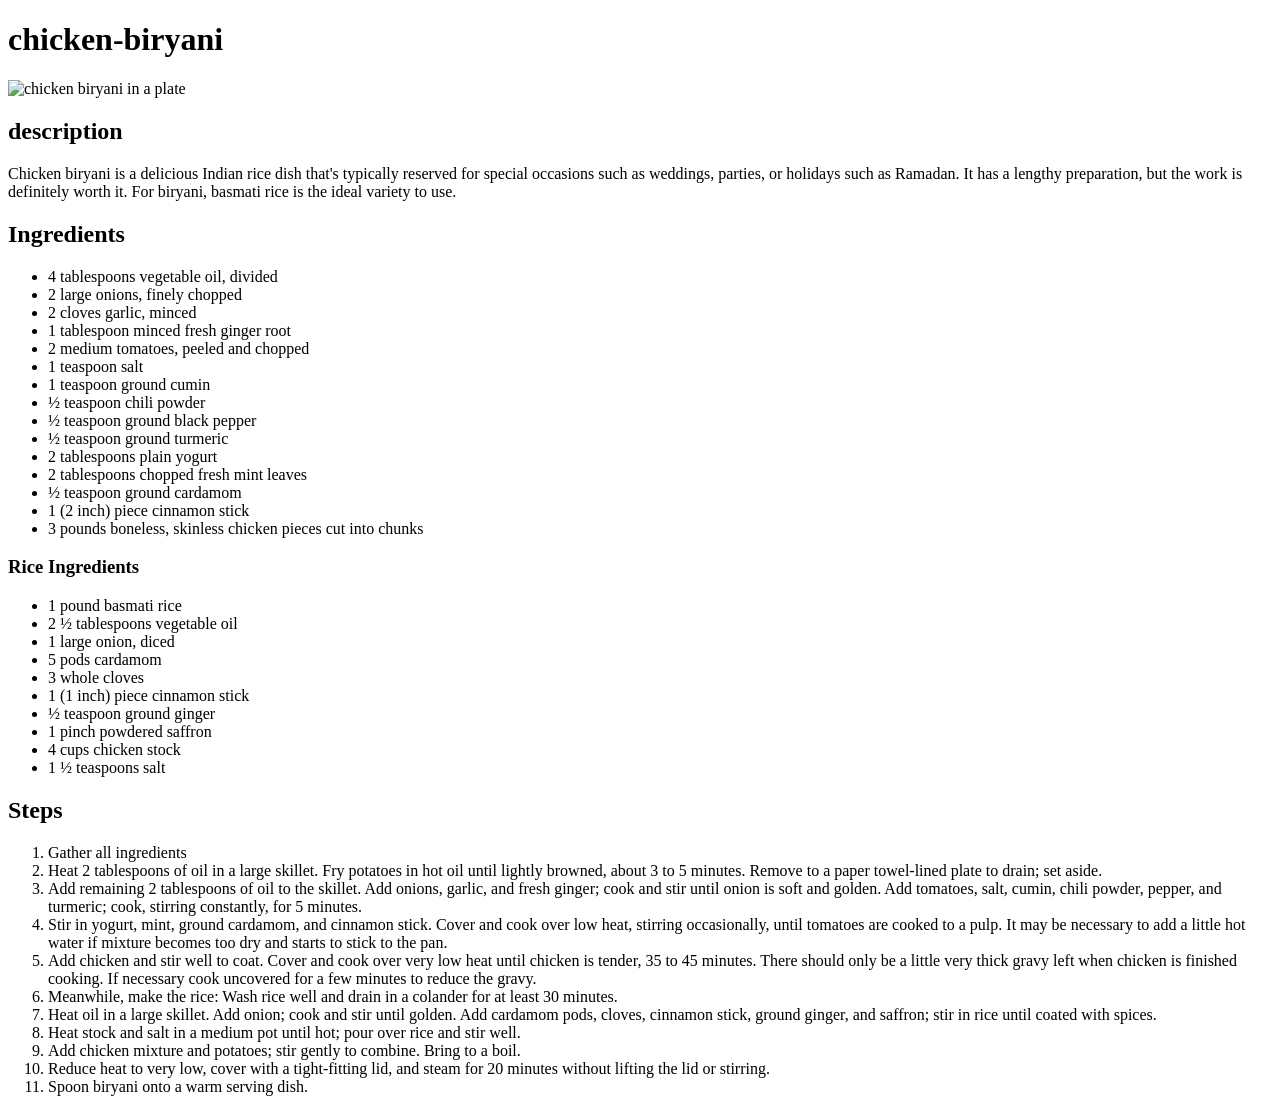
==== recipes/chicken-biryani.html @ 0992a413 "Add chicken biryani recipe created and added chicken biryani page" ====
<!DOCTYPE html>
<html lang="en">
    <head>
        <meta charset="utf-8">
        <title>Chicken Biryani</title>
    </head>
    <body>
        <a href="./../index.html"></a>
        <h1>chicken-biryani</h1>
        <img src="https://www.kannammacooks.com/wp-content/uploads/buhari-hotel-chennai-chicken-biryani-recipe-1-4.jpg" alt="chicken biryani in a plate">
        <h2>description</h2>
        <p>Chicken biryani is a delicious Indian rice dish that's typically reserved for special occasions such as weddings, parties, or holidays such as Ramadan. It has a lengthy preparation, but the work is definitely worth it. For biryani, basmati rice is the ideal variety to use.</p>
        <h2>Ingredients</h2>
        <ul>
            <li>4 tablespoons vegetable oil, divided</li>
            <li>2 large onions, finely chopped</li>
            <li>2 cloves garlic, minced</li>
            <li>1 tablespoon minced fresh ginger root</li>
            <li>2 medium tomatoes, peeled and chopped</li>
            <li>1 teaspoon salt</li>
            <li>1 teaspoon ground cumin</li>
            <li>½ teaspoon chili powder</li>
            <li>½ teaspoon ground black pepper</li>
            <li>½ teaspoon ground turmeric</li>
            <li>2 tablespoons plain yogurt</li>
            <li>2 tablespoons chopped fresh mint leaves</li>
            <li>½ teaspoon ground cardamom</li>
            <li>1 (2 inch) piece cinnamon stick</li>
            <li>3 pounds boneless, skinless chicken pieces cut into chunks</li>
        </ul>
        <h3>Rice Ingredients</h3>
        <ul>
            <li>1 pound basmati rice</li>
            <li>2 ½ tablespoons vegetable oil</li>
            <li>1 large onion, diced</li>
            <li>5 pods cardamom</li>
            <li>3 whole cloves</li>
            <li>1 (1 inch) piece cinnamon stick</li>
            <li>½ teaspoon ground ginger</li>
            <li>1 pinch powdered saffron</li>
            <li>4 cups chicken stock</li>
            <li>1 ½ teaspoons salt</li>
        </ul>
        <h2>Steps</h2>
        <ol>
            <li>Gather all ingredients</li>
            <li>Heat 2 tablespoons of oil in a large skillet. Fry potatoes in hot oil until lightly browned, about 3 to 5 minutes. Remove to a paper towel-lined plate to drain; set aside.</li>
            <li>Add remaining 2 tablespoons of oil to the skillet. Add onions, garlic, and fresh ginger; cook and stir until onion is soft and golden. Add tomatoes, salt, cumin, chili powder, pepper, and turmeric; cook, stirring constantly, for 5 minutes.</li>
            <li>Stir in yogurt, mint, ground cardamom, and cinnamon stick. Cover and cook over low heat, stirring occasionally, until tomatoes are cooked to a pulp. It may be necessary to add a little hot water if mixture becomes too dry and starts to stick to the pan.</li>
            <li>Add chicken and stir well to coat. Cover and cook over very low heat until chicken is tender, 35 to 45 minutes. There should only be a little very thick gravy left when chicken is finished cooking. If necessary cook uncovered for a few minutes to reduce the gravy.</li>
            <li>Meanwhile, make the rice: Wash rice well and drain in a colander for at least 30 minutes.</li>
            <li>Heat oil in a large skillet. Add onion; cook and stir until golden. Add cardamom pods, cloves, cinnamon stick, ground ginger, and saffron; stir in rice until coated with spices.</li>
            <li>Heat stock and salt in a medium pot until hot; pour over rice and stir well.</li>
            <li>Add chicken mixture and potatoes; stir gently to combine. Bring to a boil.</li>
            <li>Reduce heat to very low, cover with a tight-fitting lid, and steam for 20 minutes without lifting the lid or stirring.</li>
            <li>Spoon biryani onto a warm serving dish.</li>
        </ol>
    </body>
</html>
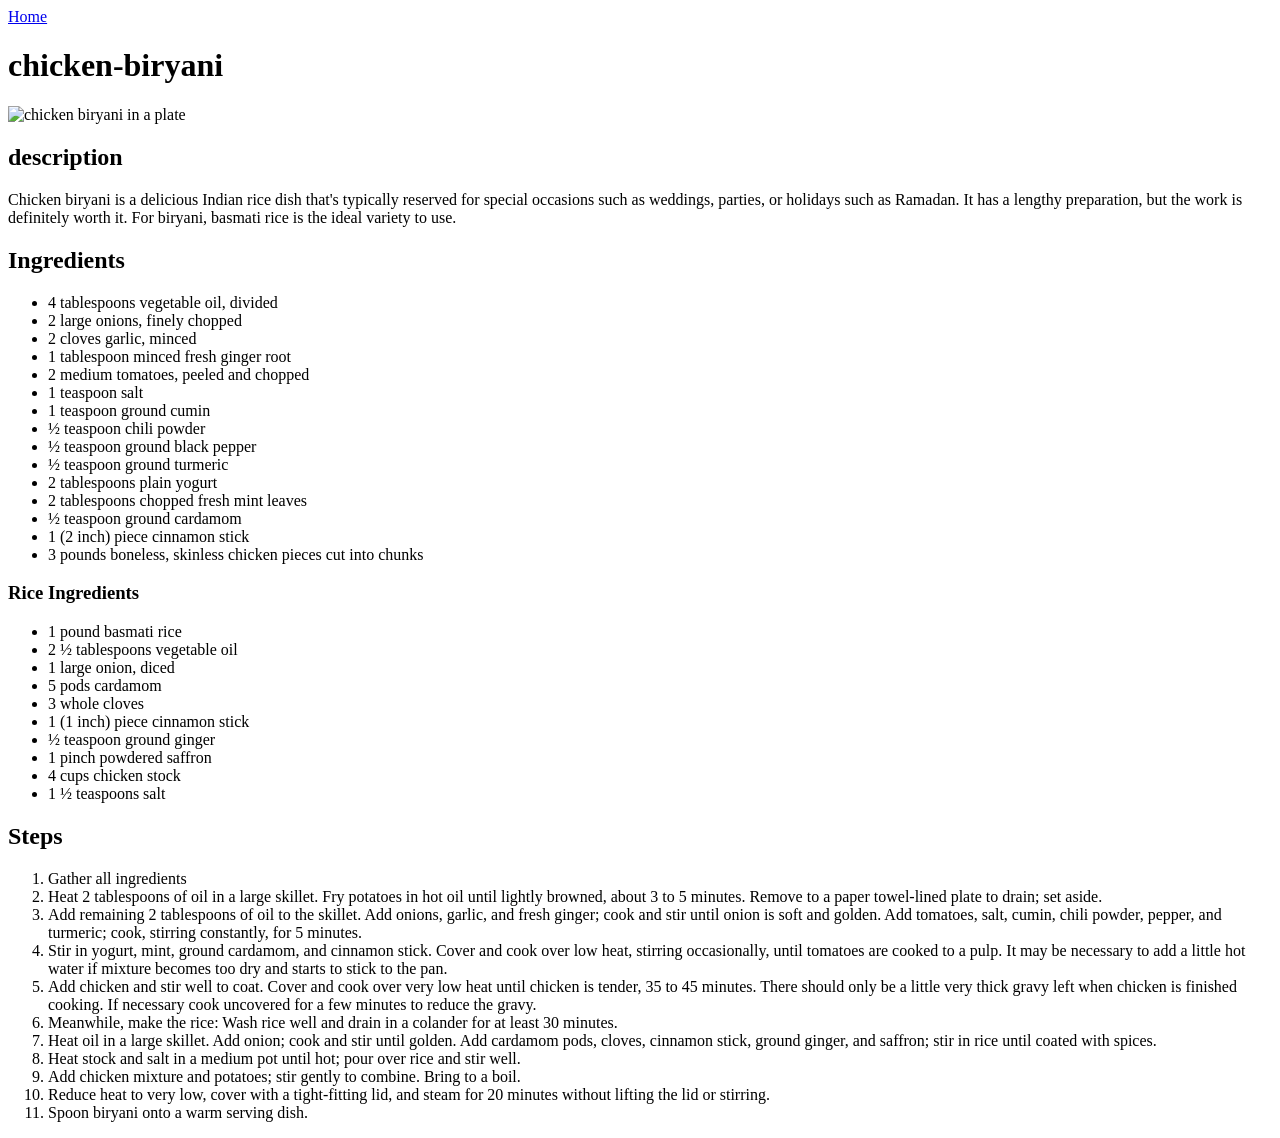
==== commit a1b07d70: "Fix links and image size changed link texts and link href values in home page and links directing to" ====
--- a/recipes/chicken-biryani.html
+++ b/recipes/chicken-biryani.html
@@ -5,9 +5,9 @@
         <title>Chicken Biryani</title>
     </head>
     <body>
-        <a href="./../index.html"></a>
+        <a href="./../index.html">Home</a>
         <h1>chicken-biryani</h1>
-        <img src="https://www.kannammacooks.com/wp-content/uploads/buhari-hotel-chennai-chicken-biryani-recipe-1-4.jpg" alt="chicken biryani in a plate">
+        <img src="https://www.kannammacooks.com/wp-content/uploads/buhari-hotel-chennai-chicken-biryani-recipe-1-4.jpg" alt="chicken biryani in a plate" width="600px">
         <h2>description</h2>
         <p>Chicken biryani is a delicious Indian rice dish that's typically reserved for special occasions such as weddings, parties, or holidays such as Ramadan. It has a lengthy preparation, but the work is definitely worth it. For biryani, basmati rice is the ideal variety to use.</p>
         <h2>Ingredients</h2>
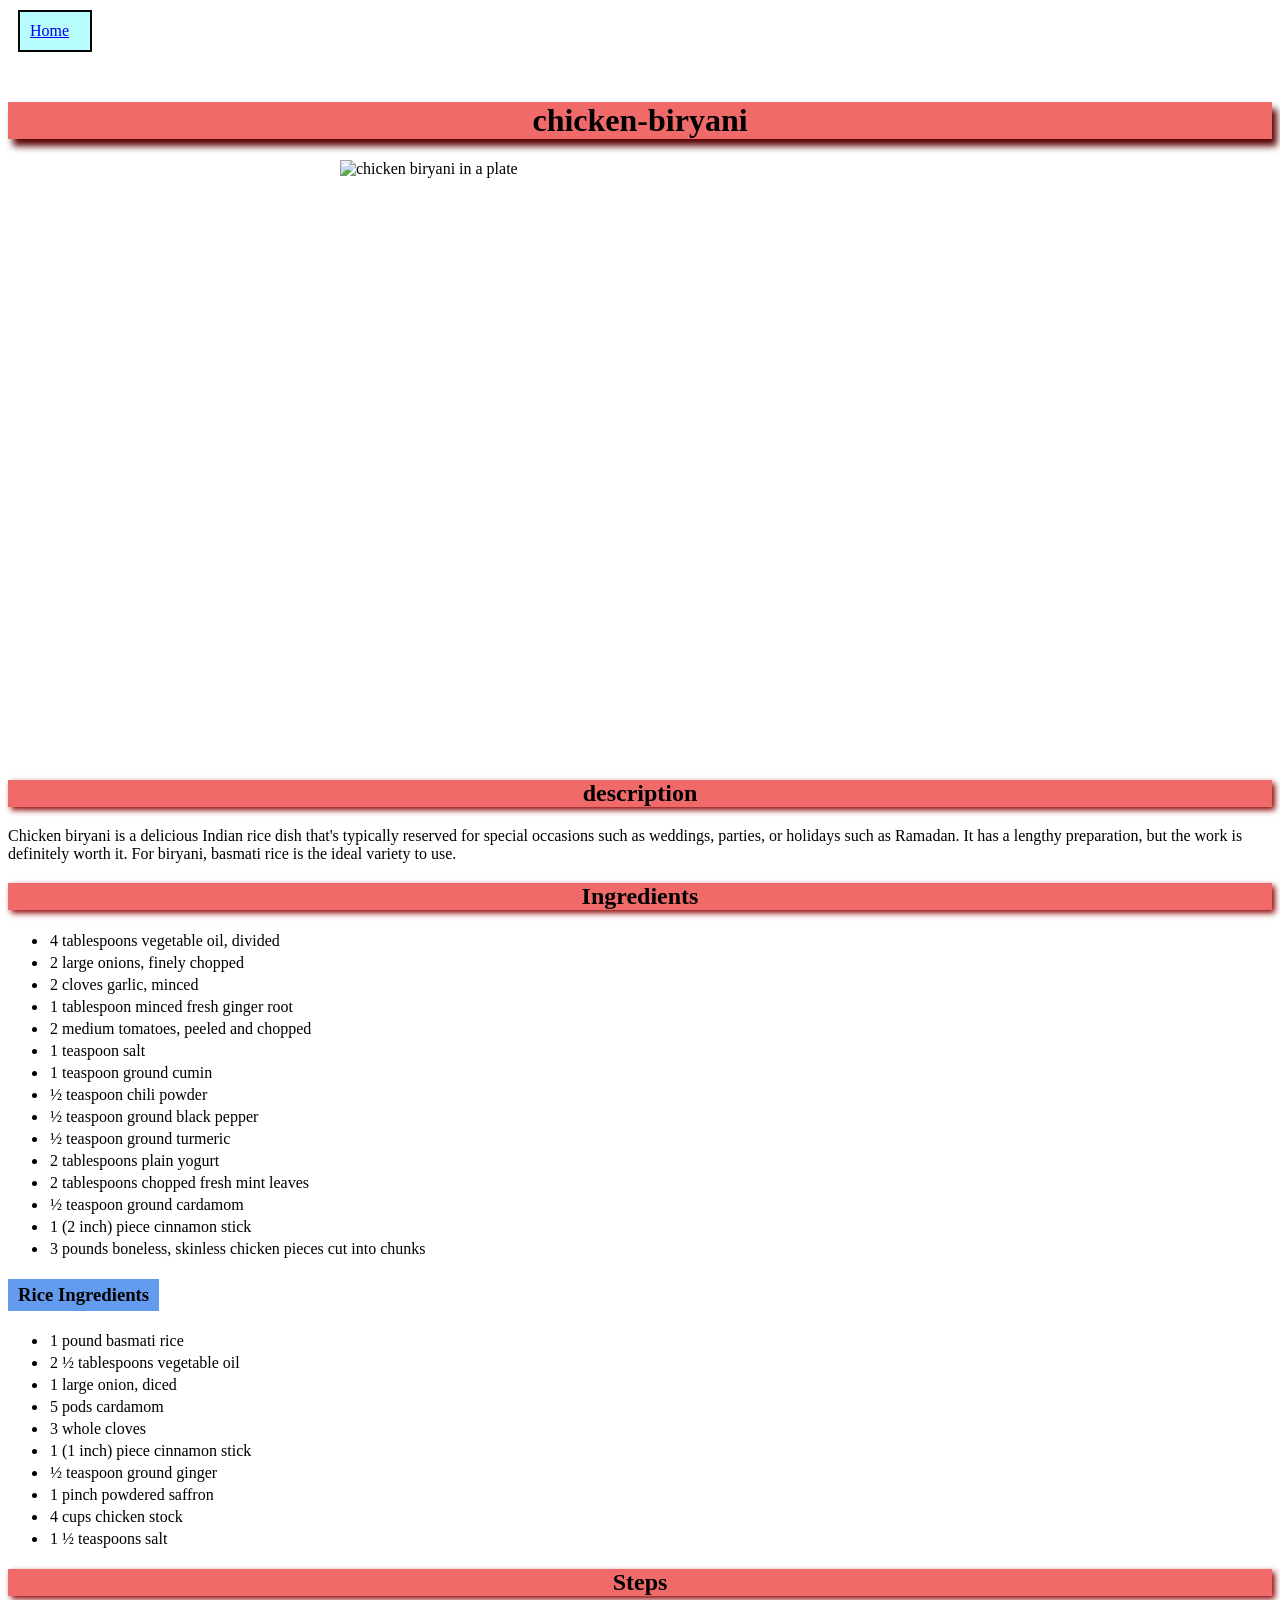
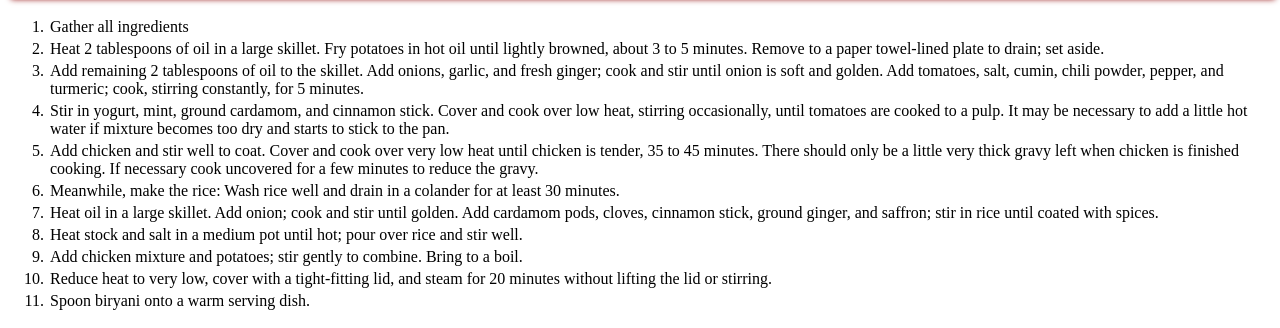
==== commit 35d89875: "add css styling" ====
--- a/recipes/chicken-biryani.html
+++ b/recipes/chicken-biryani.html
@@ -3,11 +3,12 @@
     <head>
         <meta charset="utf-8">
         <title>Chicken Biryani</title>
+        <link rel="stylesheet" href="style.css">
     </head>
     <body>
-        <a href="./../index.html">Home</a>
+        <a id="home" href="./../index.html">Home</a>
         <h1>chicken-biryani</h1>
-        <img src="https://www.kannammacooks.com/wp-content/uploads/buhari-hotel-chennai-chicken-biryani-recipe-1-4.jpg" alt="chicken biryani in a plate" width="600px">
+        <img src="https://www.kannammacooks.com/wp-content/uploads/buhari-hotel-chennai-chicken-biryani-recipe-1-4.jpg" alt="chicken biryani in a plate" height="600px">
         <h2>description</h2>
         <p>Chicken biryani is a delicious Indian rice dish that's typically reserved for special occasions such as weddings, parties, or holidays such as Ramadan. It has a lengthy preparation, but the work is definitely worth it. For biryani, basmati rice is the ideal variety to use.</p>
         <h2>Ingredients</h2>
--- a/recipes/style.css
+++ b/recipes/style.css
@@ -0,0 +1,32 @@
+#home{
+    background-color:rgb(183, 253, 253);
+    border:2px solid black;
+    display: block;
+    padding: 10px;
+    margin:10px;
+    width:50px;
+}
+h1{
+    text-align: center;
+    background-color: rgb(241, 106, 106);
+    box-shadow: 5px 7px 7px rgb(88, 1, 1);
+    margin-top: 50px;
+}
+img{
+    width:600px;
+    display:block;
+    margin: 10px auto;
+}
+h2{
+    text-align: center;
+    background-color: rgb(241, 106, 106);
+    box-shadow: 3px 3px 6px rgb(141, 0, 0);
+}
+h3{
+    width:fit-content;
+    padding: 5px 10px;
+    background-color: rgb(99, 155, 238);
+}
+li{
+    padding: 2px;
+}
